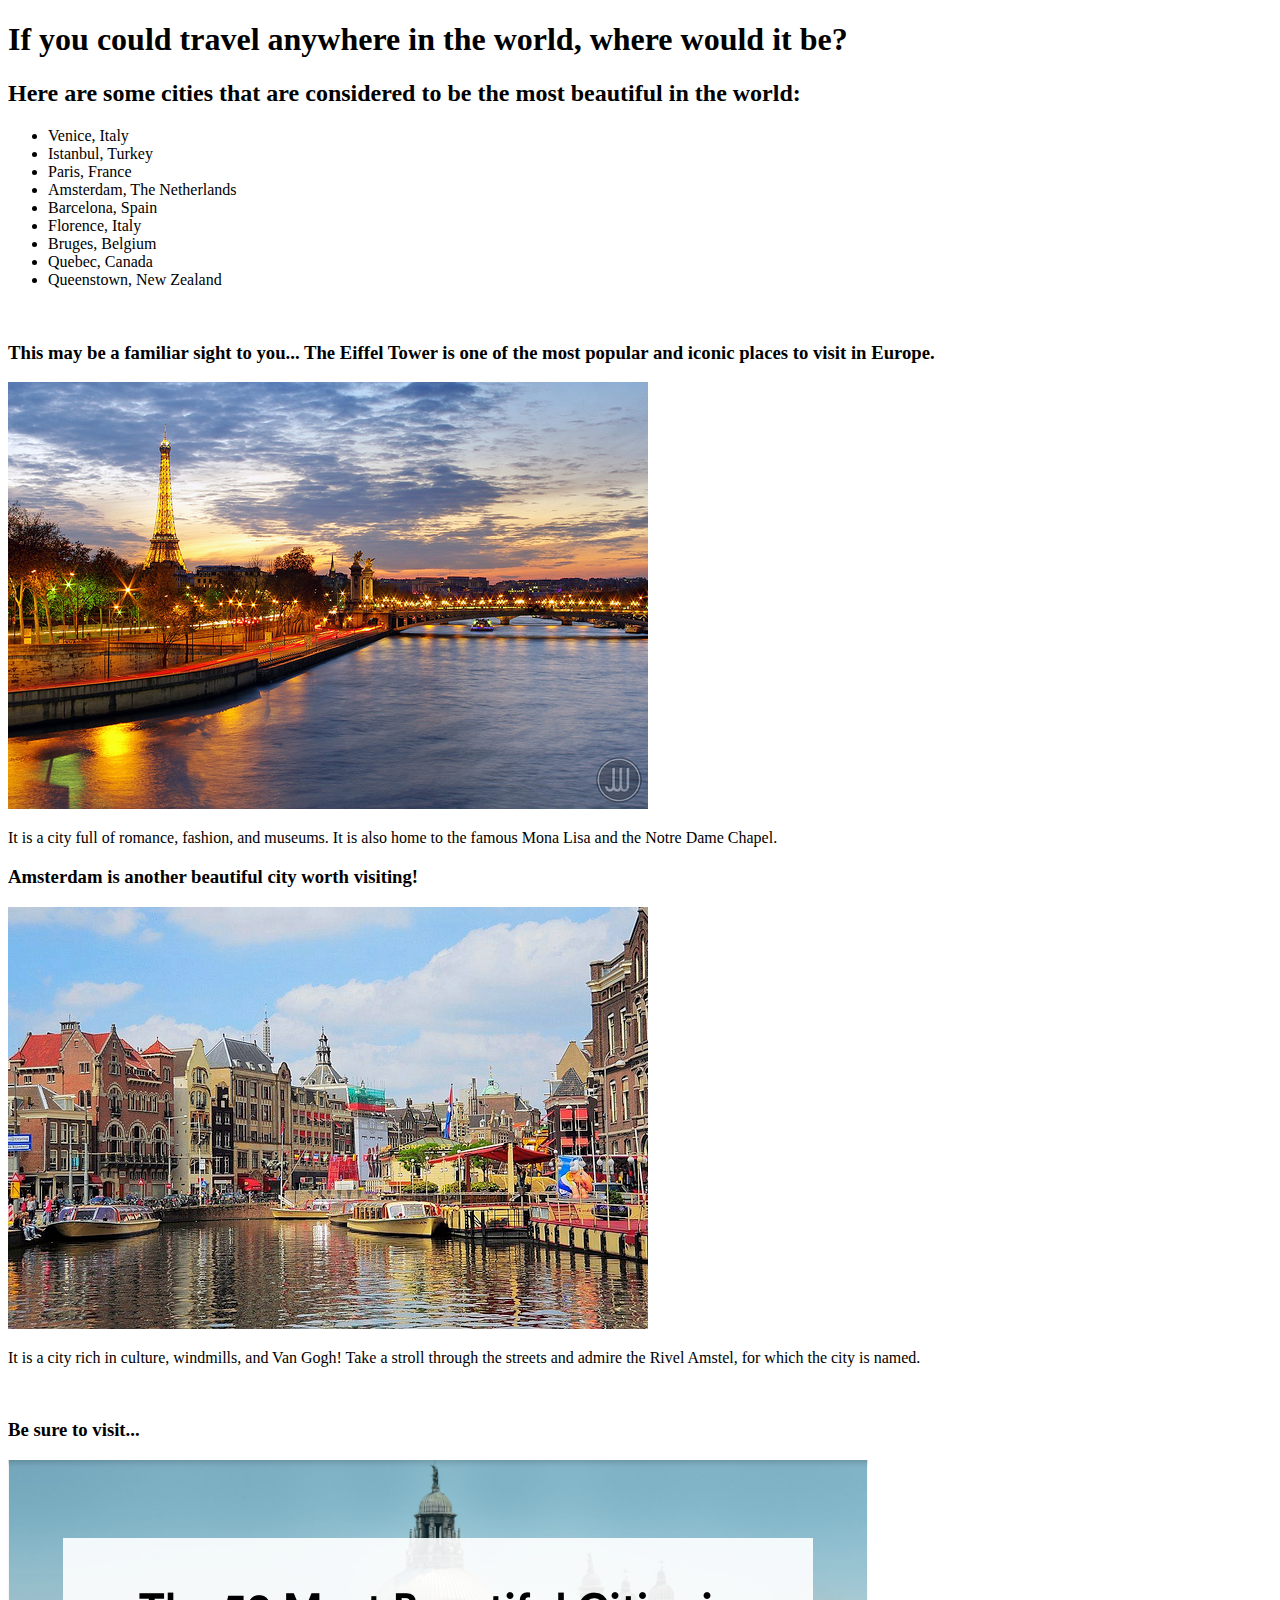
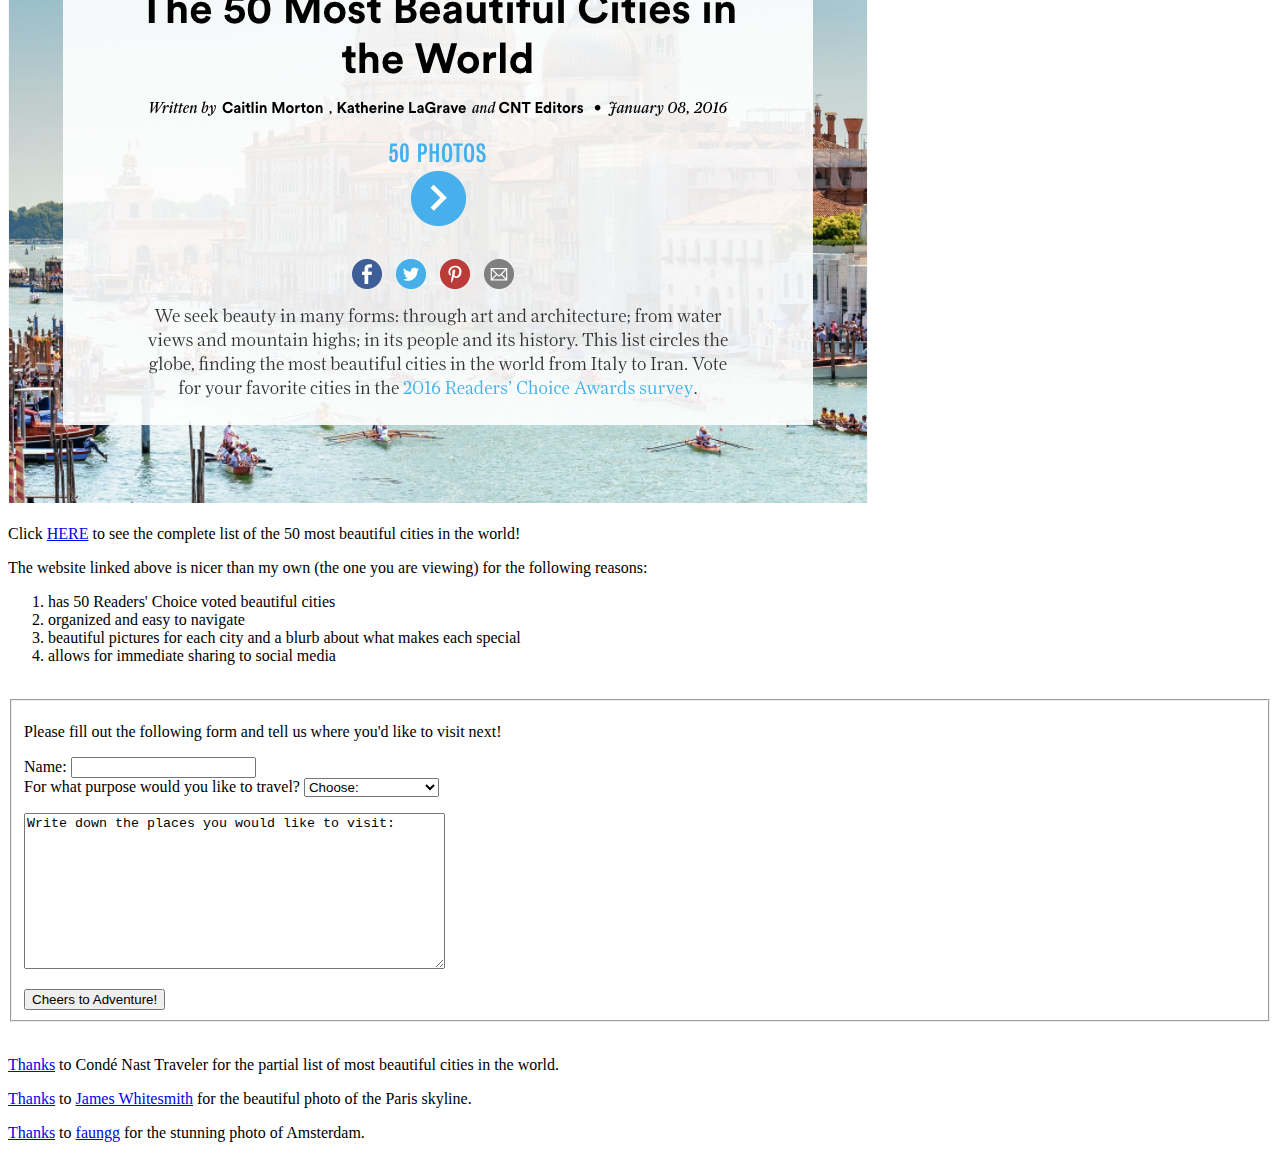
==== index.html @ f20520c0 "Merge pull request #1 from gracenoh153/index" ====
<!DOCTYPE html>
<html>
<head>
  <title>Travel the World</title>
</head>
<body>
  <main>
  <h1>If you could travel anywhere in the world, where would it be?</h1>
  <h2>Here are some cities that are considered to be the most beautiful in the world:</h2>
    <ul>
      <li>Venice, Italy</li>
      <li>Istanbul, Turkey</li>
      <li>Paris, France</li>
      <li>Amsterdam, The Netherlands</li>
      <li>Barcelona, Spain</li>
      <li>Florence, Italy</li>
      <li>Bruges, Belgium</li>
      <li>Quebec, Canada</li>
      <li>Queenstown, New Zealand</li>
    </ul>
  <br>
  <h3>This may be a familiar sight to you... The Eiffel Tower is one of the most popular and iconic places to visit in Europe.</h3>
  <img src="photos/eiffel.jpg" alt="eiffel_tower"/>
  <p>It is a city full of romance, fashion, and museums. It is also home to the famous Mona Lisa and the Notre Dame Chapel.</p>
  <h3>Amsterdam is another beautiful city worth visiting!</h3>
  <img src="photos/amst.jpg" alt="amsterdam"/>
  <p>It is a city rich in culture, windmills, and Van Gogh! Take a stroll through the streets and admire the Rivel Amstel, for which the city is named.</p>
  <br>
  <h3>Be sure to visit...</h3>
  <img src="photos/ss_50.png" alt="screenshot"/>
  <p>Click <a href="http://www.cntraveler.com/galleries/2016-01-08/the-50-most-beautiful-cities-in-the-world/1">HERE</a> to see the complete list of the 50 most beautiful cities in the world!</p>
  <p>The website linked above is nicer than my own (the one you are viewing) for the following reasons:
    <ol>
      <li>has 50 Readers' Choice voted beautiful cities</li>
      <li>organized and easy to navigate</li>
      <li>beautiful pictures for each city and a blurb about what makes each special</li>
      <li>allows for immediate sharing to social media</li>
    </ol>
  </p>
  <br>
  <form name="travel_wish" action="success.html" method="post">
    <fieldset>
    <p>Please fill out the following form and tell us where you'd like to visit next!</p>
      <div>
        <label>Name:</label>
        <input type="text" name="fullname">
      </div>
      <div>
        <label>For what purpose would you like to travel?</label>
        <select name="purpose_travel">
          <option value="purpose">Choose:</option>
          <option value="purpose">Honeymoon</option>
          <option value="purpose">Personal Vacation</option>
          <option value="purpose">Family Vacation</option>
          <option value="purpose">Travel with Friends</option>
          <option value="purpose">Business</option>
          <option value="purpose">Other</option>
        </select>
      </div>
      <p>
      <textarea name="textarea"
       rows="10" cols="50">Write down the places you would like to visit:</textarea>
      </p>
      <button type="submit">Cheers to Adventure!</button>
    </fieldset>
  </form>
  </main>
  <br>
  <footer>
    <p><a href="http://www.cntraveler.com/galleries/2016-01-08/the-50-most-beautiful-cities-in-the-world/1">Thanks</a> to Condé Nast Traveler for the partial list of most beautiful cities in the world.</p>
    <p><a href="https://creativecommons.org/licenses/by-sa/2.0/">Thanks</a> to <a href="https://www.flickr.com/photos/jwhitesmith/5268479080/in/[base64]">James Whitesmith</a> for the beautiful photo of the Paris skyline.</p>
    <p><a href="https://creativecommons.org/licenses/by-sa/2.0/"> Thanks</a> to <a href="https://www.flickr.com/photos/44534236@N00/5866586357/in/[base64]">faungg</a> for the stunning photo of Amsterdam.</p>
  </footer>
</body>
</html>
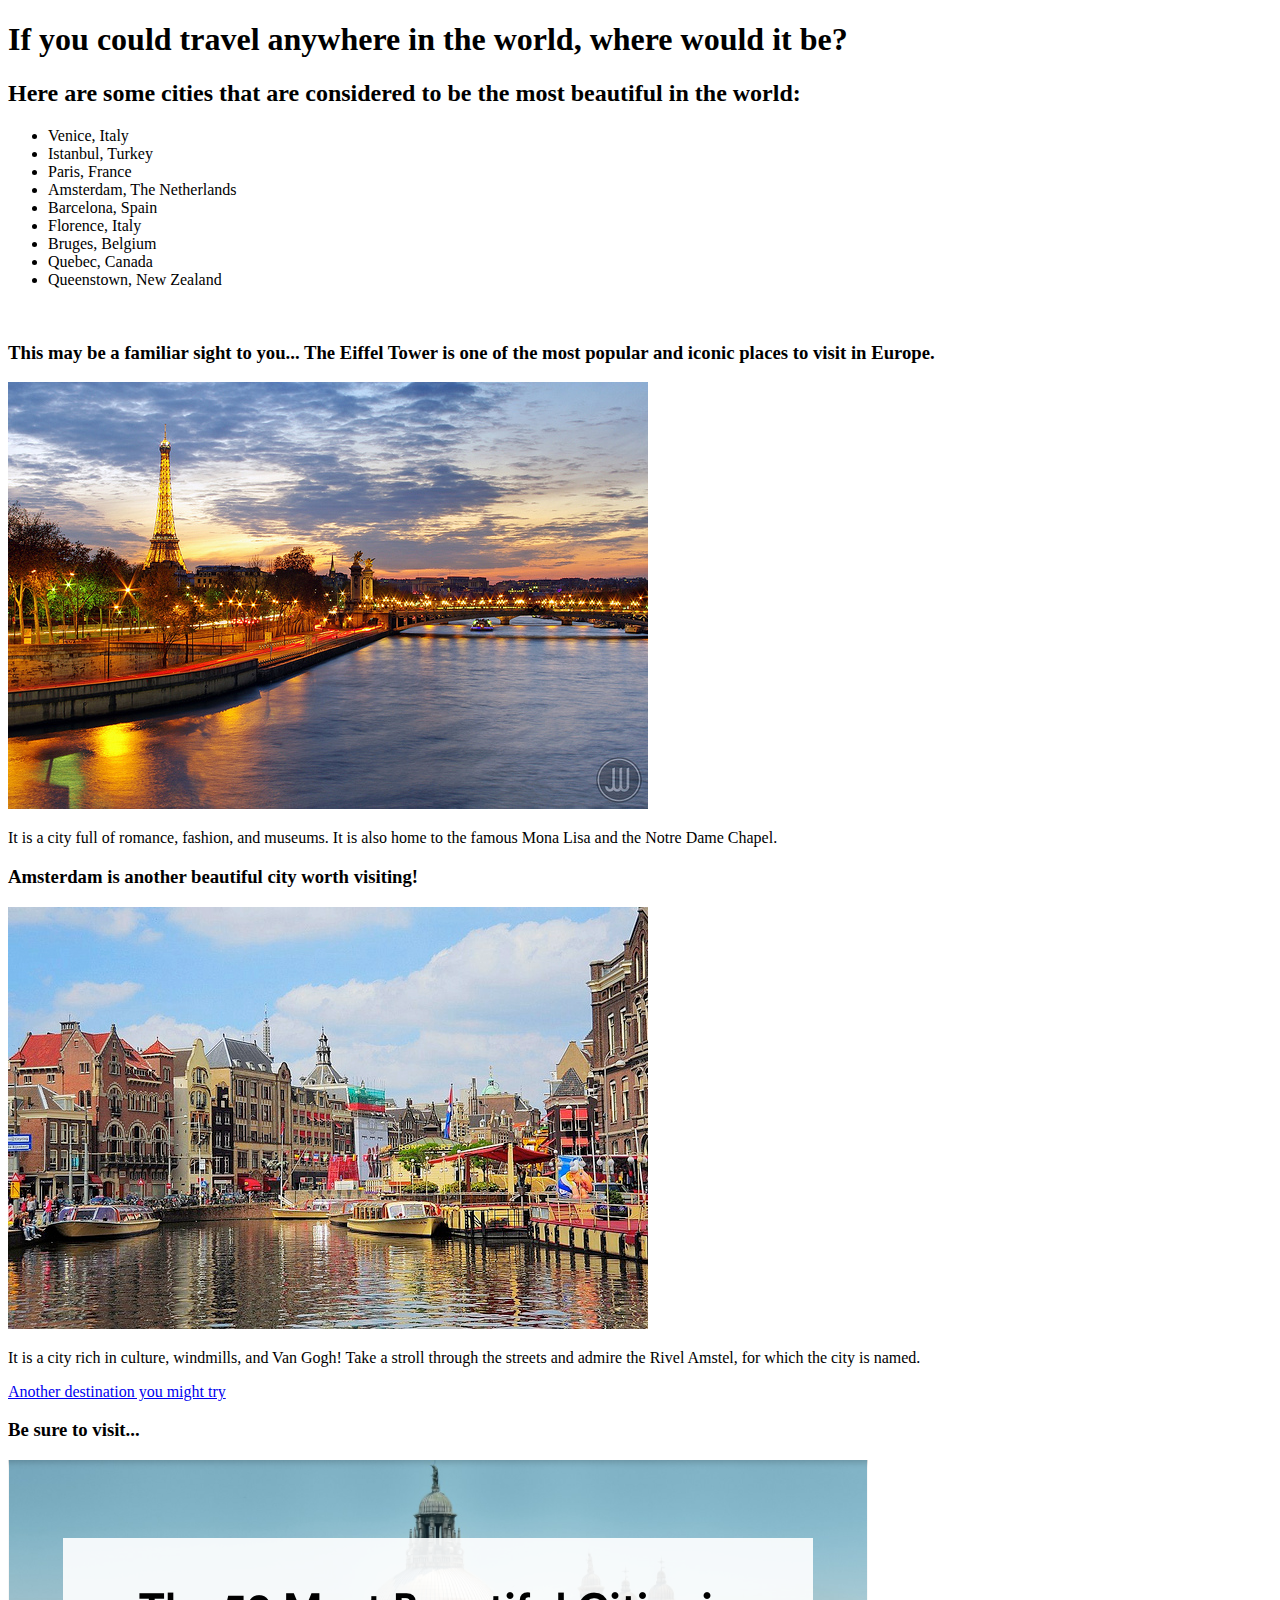
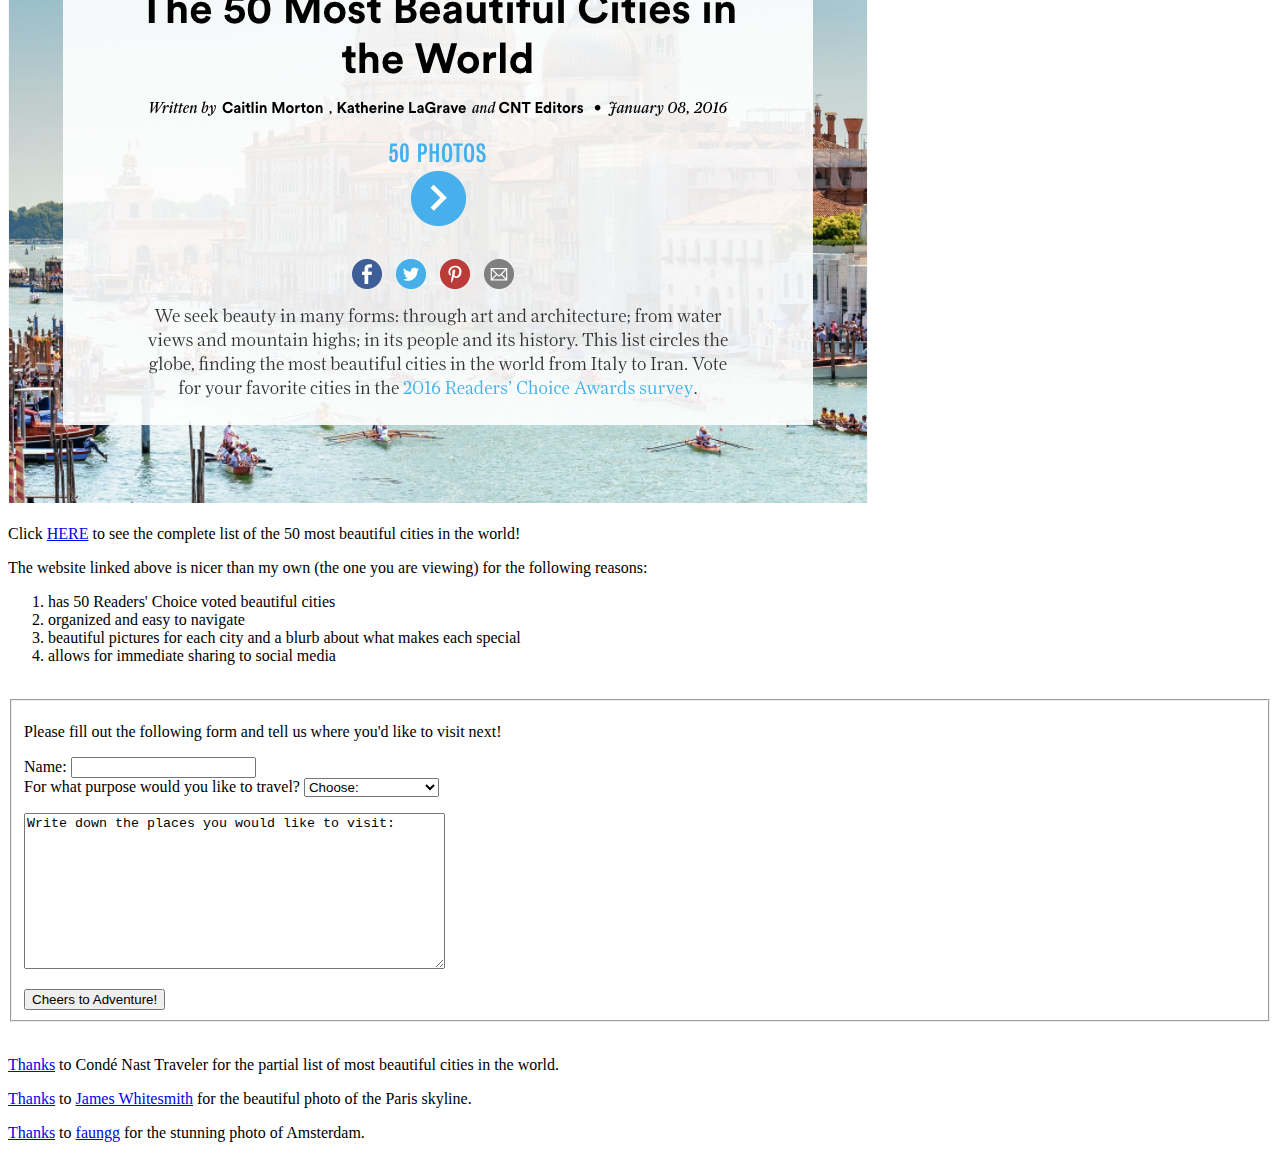
==== commit f61d2b3a: "final (hopefully)" ====
--- a/index.html
+++ b/index.html
@@ -25,20 +25,20 @@
   <h3>Amsterdam is another beautiful city worth visiting!</h3>
   <img src="photos/amst.jpg" alt="amsterdam"/>
   <p>It is a city rich in culture, windmills, and Van Gogh! Take a stroll through the streets and admire the Rivel Amstel, for which the city is named.</p>
+  <a href="xtra_page.html">Another destination you might try</a>
   <br>
   <h3>Be sure to visit...</h3>
   <img src="photos/ss_50.png" alt="screenshot"/>
   <p>Click <a href="http://www.cntraveler.com/galleries/2016-01-08/the-50-most-beautiful-cities-in-the-world/1">HERE</a> to see the complete list of the 50 most beautiful cities in the world!</p>
-  <p>The website linked above is nicer than my own (the one you are viewing) for the following reasons:
+  <p>The website linked above is nicer than my own (the one you are viewing) for the following reasons:</p>
     <ol>
       <li>has 50 Readers' Choice voted beautiful cities</li>
       <li>organized and easy to navigate</li>
       <li>beautiful pictures for each city and a blurb about what makes each special</li>
       <li>allows for immediate sharing to social media</li>
     </ol>
-  </p>
   <br>
-  <form name="travel_wish" action="success.html" method="post">
+  <form name="travel_wish" action="hooray.html" method="post">
     <fieldset>
     <p>Please fill out the following form and tell us where you'd like to visit next!</p>
       <div>
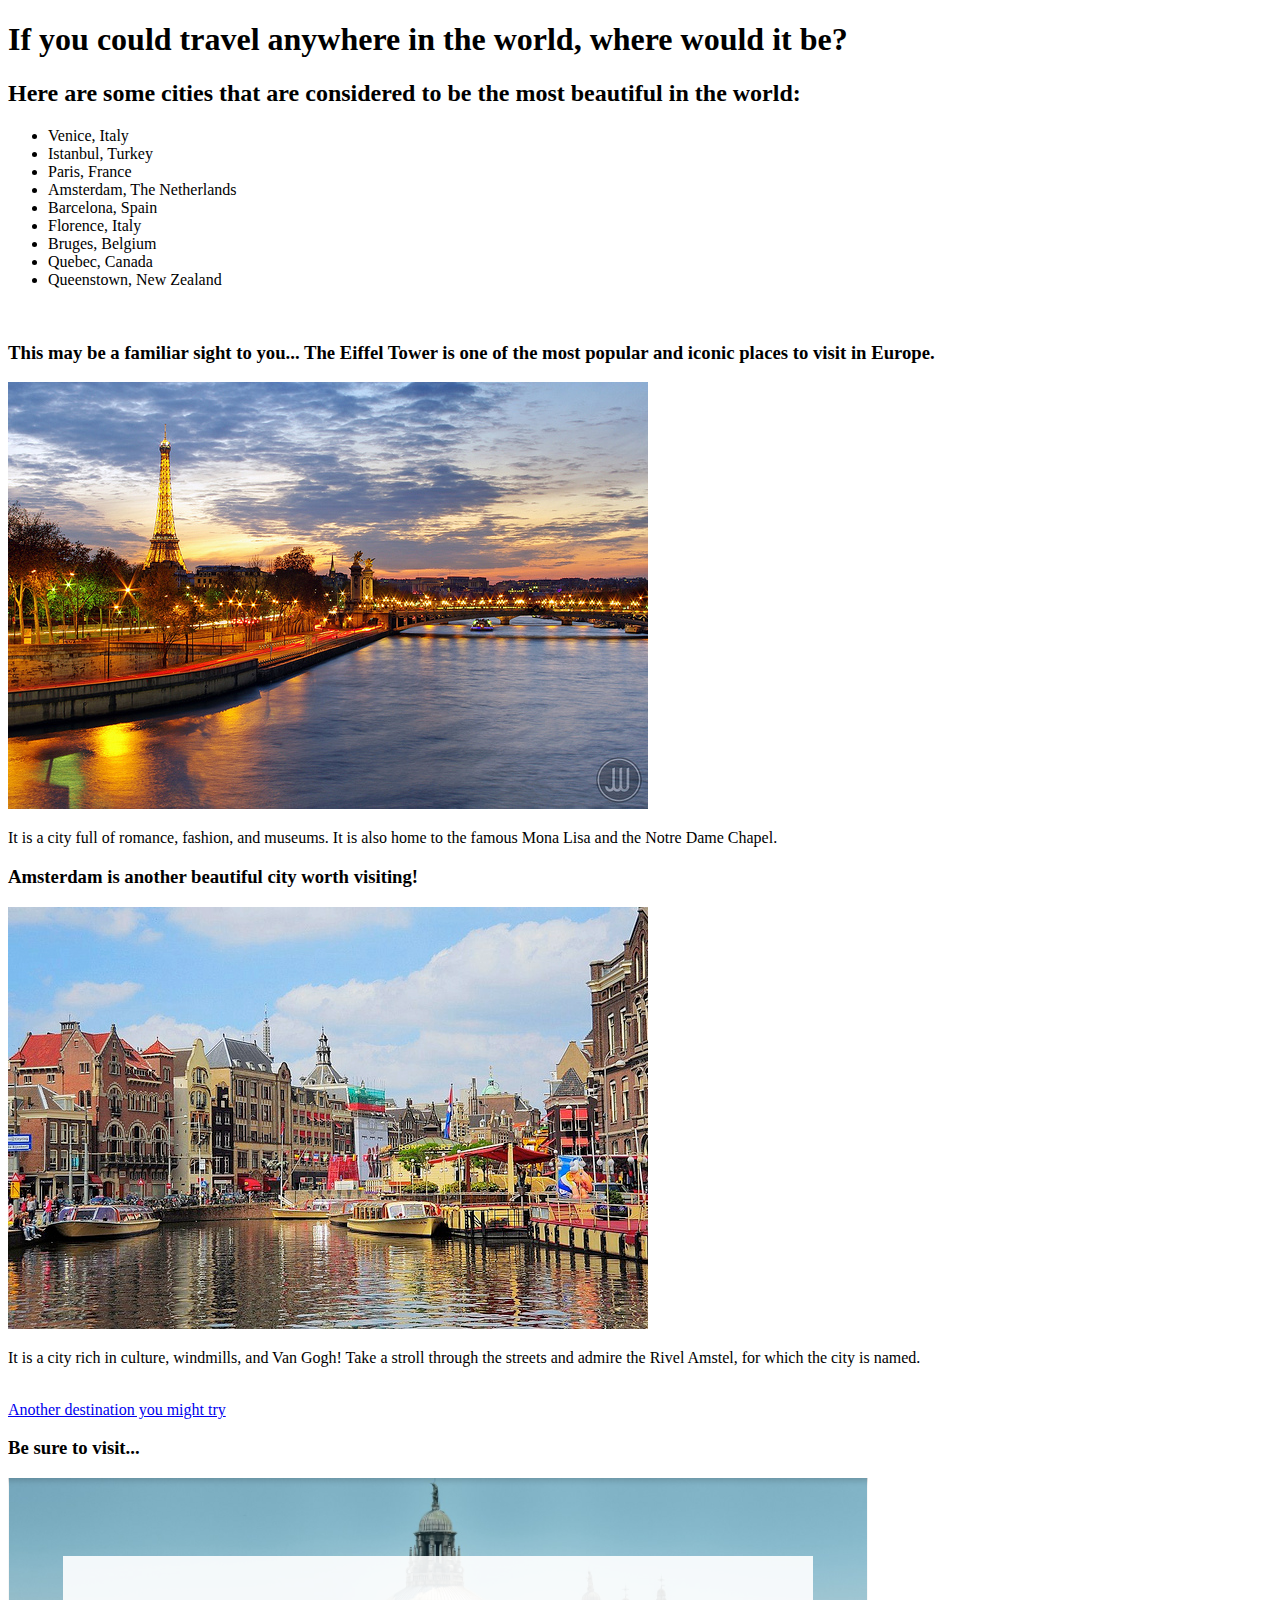
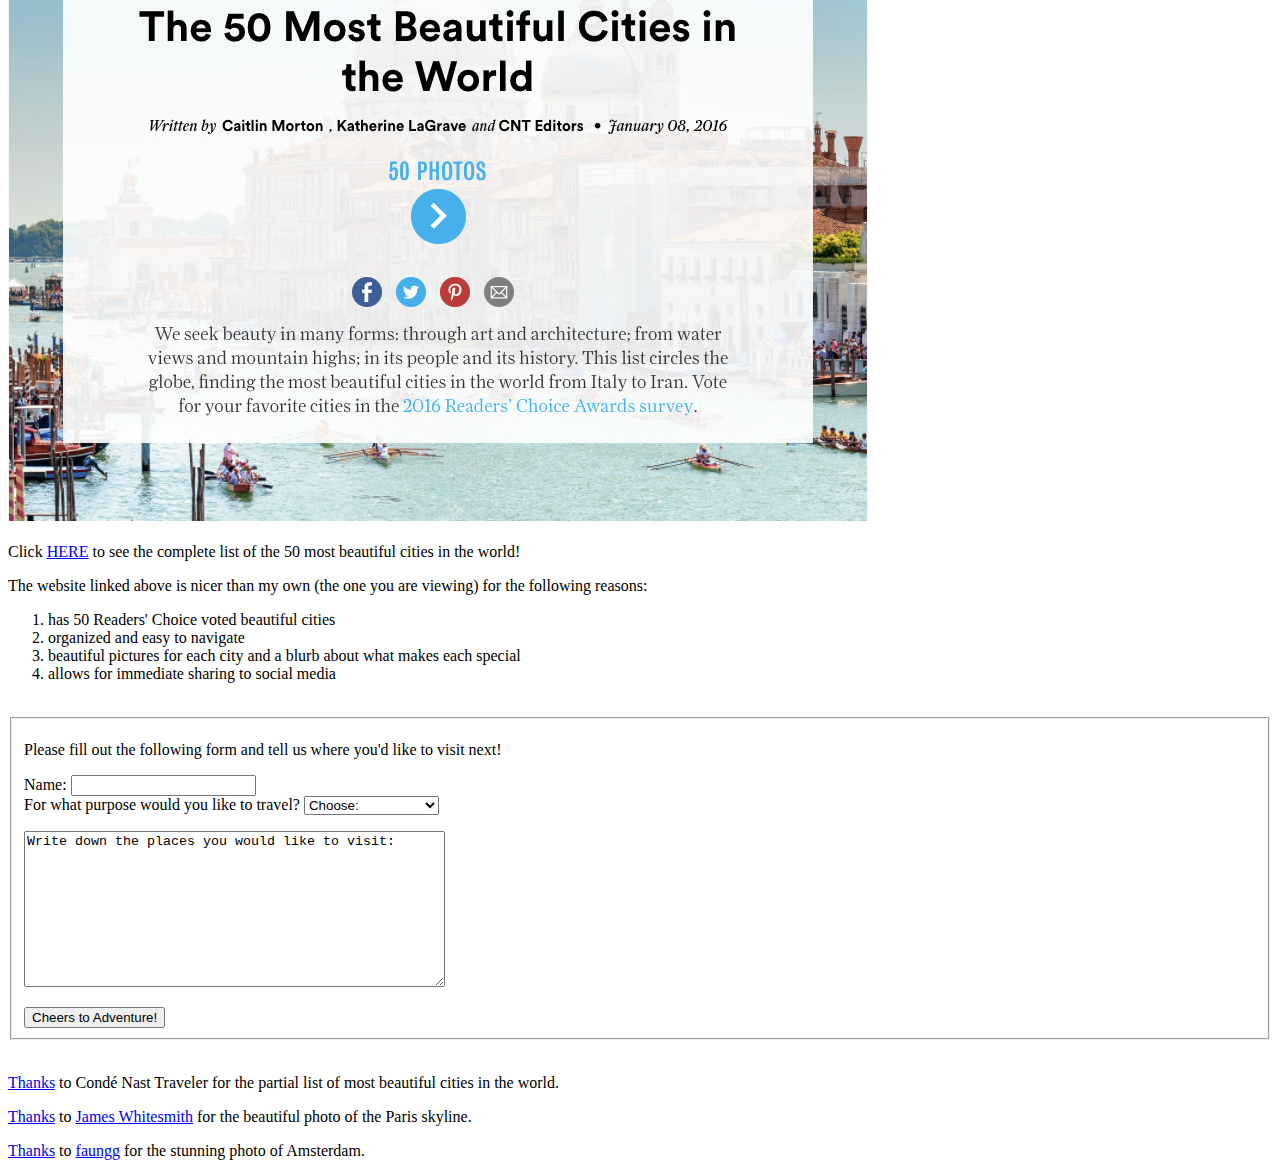
==== commit 11b9016d: "Merge pull request #6 from gracenoh153/index" ====
--- a/index.html
+++ b/index.html
@@ -25,6 +25,7 @@
   <h3>Amsterdam is another beautiful city worth visiting!</h3>
   <img src="photos/amst.jpg" alt="amsterdam"/>
   <p>It is a city rich in culture, windmills, and Van Gogh! Take a stroll through the streets and admire the Rivel Amstel, for which the city is named.</p>
+  <br>
   <a href="xtra_page.html">Another destination you might try</a>
   <br>
   <h3>Be sure to visit...</h3>
@@ -38,7 +39,7 @@
       <li>allows for immediate sharing to social media</li>
     </ol>
   <br>
-  <form name="travel_wish" action="hooray.html" method="post">
+  <form name="travel_wish" action="xtra_page.html" method="post">
     <fieldset>
     <p>Please fill out the following form and tell us where you'd like to visit next!</p>
       <div>
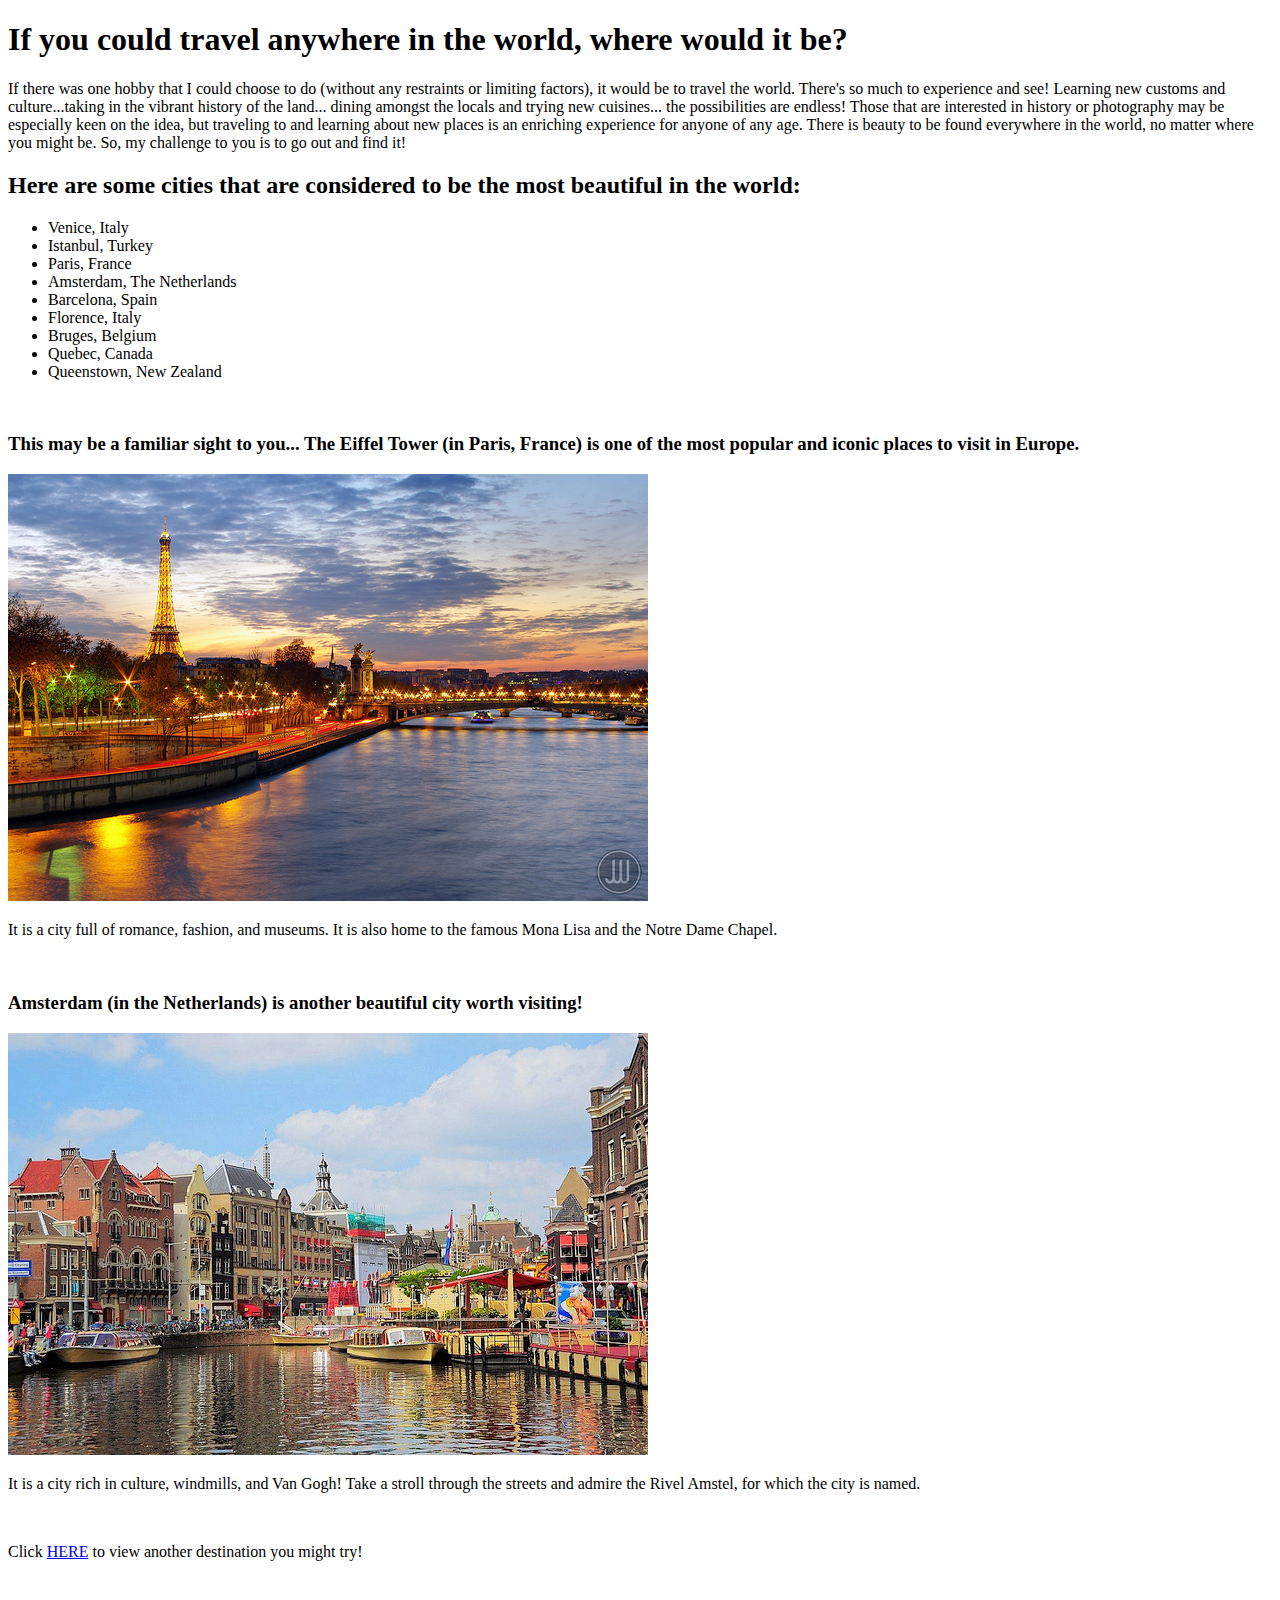
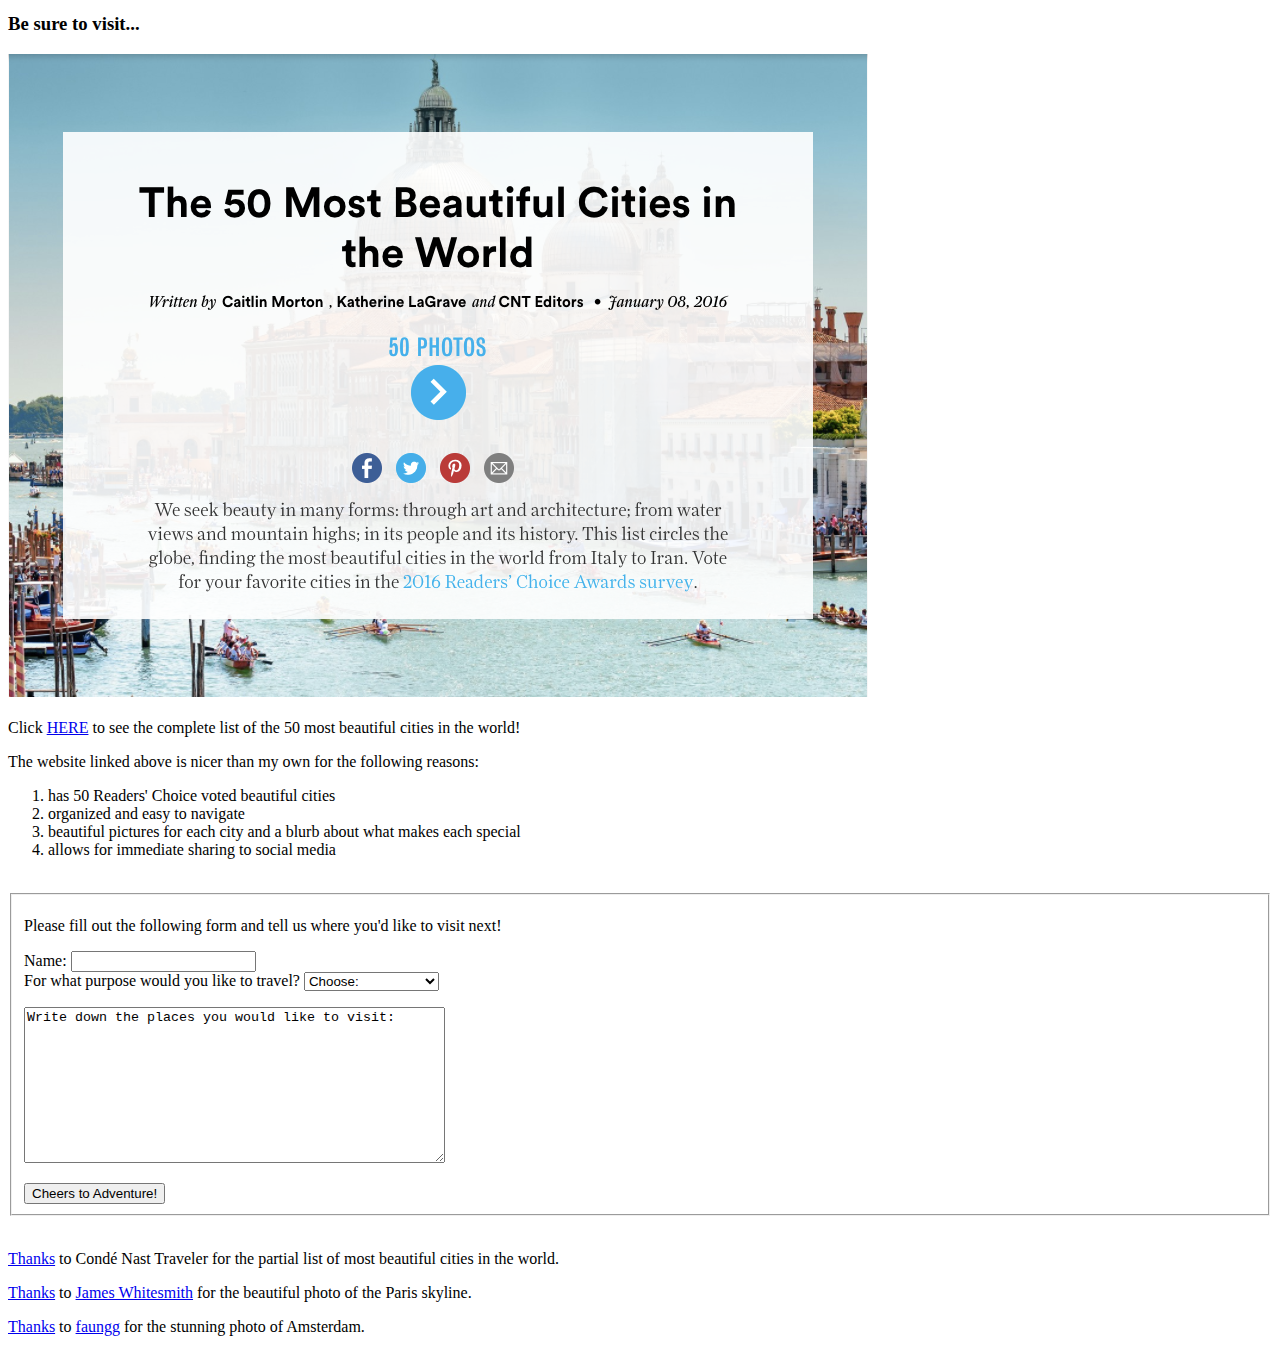
==== commit c5d3963f: "add intro paragraph to beginning of page" ====
--- a/index.html
+++ b/index.html
@@ -6,6 +6,7 @@
 <body>
   <main>
   <h1>If you could travel anywhere in the world, where would it be?</h1>
+  <p>If there was one hobby that I could choose to do (without any restraints or limiting factors), it would be to travel the world. There's so much to experience and see! Learning new customs and culture...taking in the vibrant history of the land... dining amongst the locals and trying new cuisines... the possibilities are endless! Those that are interested in history or photography may be especially keen on the idea, but traveling to and learning about new places is an enriching experience for anyone of any age. There is beauty to be found everywhere in the world, no matter where you might be. So, my challenge to you is to go out and find it!</p>
   <h2>Here are some cities that are considered to be the most beautiful in the world:</h2>
     <ul>
       <li>Venice, Italy</li>
@@ -19,19 +20,20 @@
       <li>Queenstown, New Zealand</li>
     </ul>
   <br>
-  <h3>This may be a familiar sight to you... The Eiffel Tower is one of the most popular and iconic places to visit in Europe.</h3>
+  <h3>This may be a familiar sight to you... The Eiffel Tower (in Paris, France) is one of the most popular and iconic places to visit in Europe.</h3>
   <img src="photos/eiffel.jpg" alt="eiffel_tower"/>
   <p>It is a city full of romance, fashion, and museums. It is also home to the famous Mona Lisa and the Notre Dame Chapel.</p>
-  <h3>Amsterdam is another beautiful city worth visiting!</h3>
+  <br>
+  <h3>Amsterdam (in the Netherlands) is another beautiful city worth visiting!</h3>
   <img src="photos/amst.jpg" alt="amsterdam"/>
   <p>It is a city rich in culture, windmills, and Van Gogh! Take a stroll through the streets and admire the Rivel Amstel, for which the city is named.</p>
   <br>
-  <a href="xtra_page.html">Another destination you might try</a>
+  <p>Click <a href="xtra_page.html">HERE</a> to view another destination you might try!</p>
   <br>
   <h3>Be sure to visit...</h3>
   <img src="photos/ss_50.png" alt="screenshot"/>
   <p>Click <a href="http://www.cntraveler.com/galleries/2016-01-08/the-50-most-beautiful-cities-in-the-world/1">HERE</a> to see the complete list of the 50 most beautiful cities in the world!</p>
-  <p>The website linked above is nicer than my own (the one you are viewing) for the following reasons:</p>
+  <p>The website linked above is nicer than my own for the following reasons:</p>
     <ol>
       <li>has 50 Readers' Choice voted beautiful cities</li>
       <li>organized and easy to navigate</li>
@@ -39,7 +41,7 @@
       <li>allows for immediate sharing to social media</li>
     </ol>
   <br>
-  <form name="travel_wish" action="xtra_page.html" method="post">
+  <form name="travel_wish" action="hooray.html" method="get">
     <fieldset>
     <p>Please fill out the following form and tell us where you'd like to visit next!</p>
       <div>
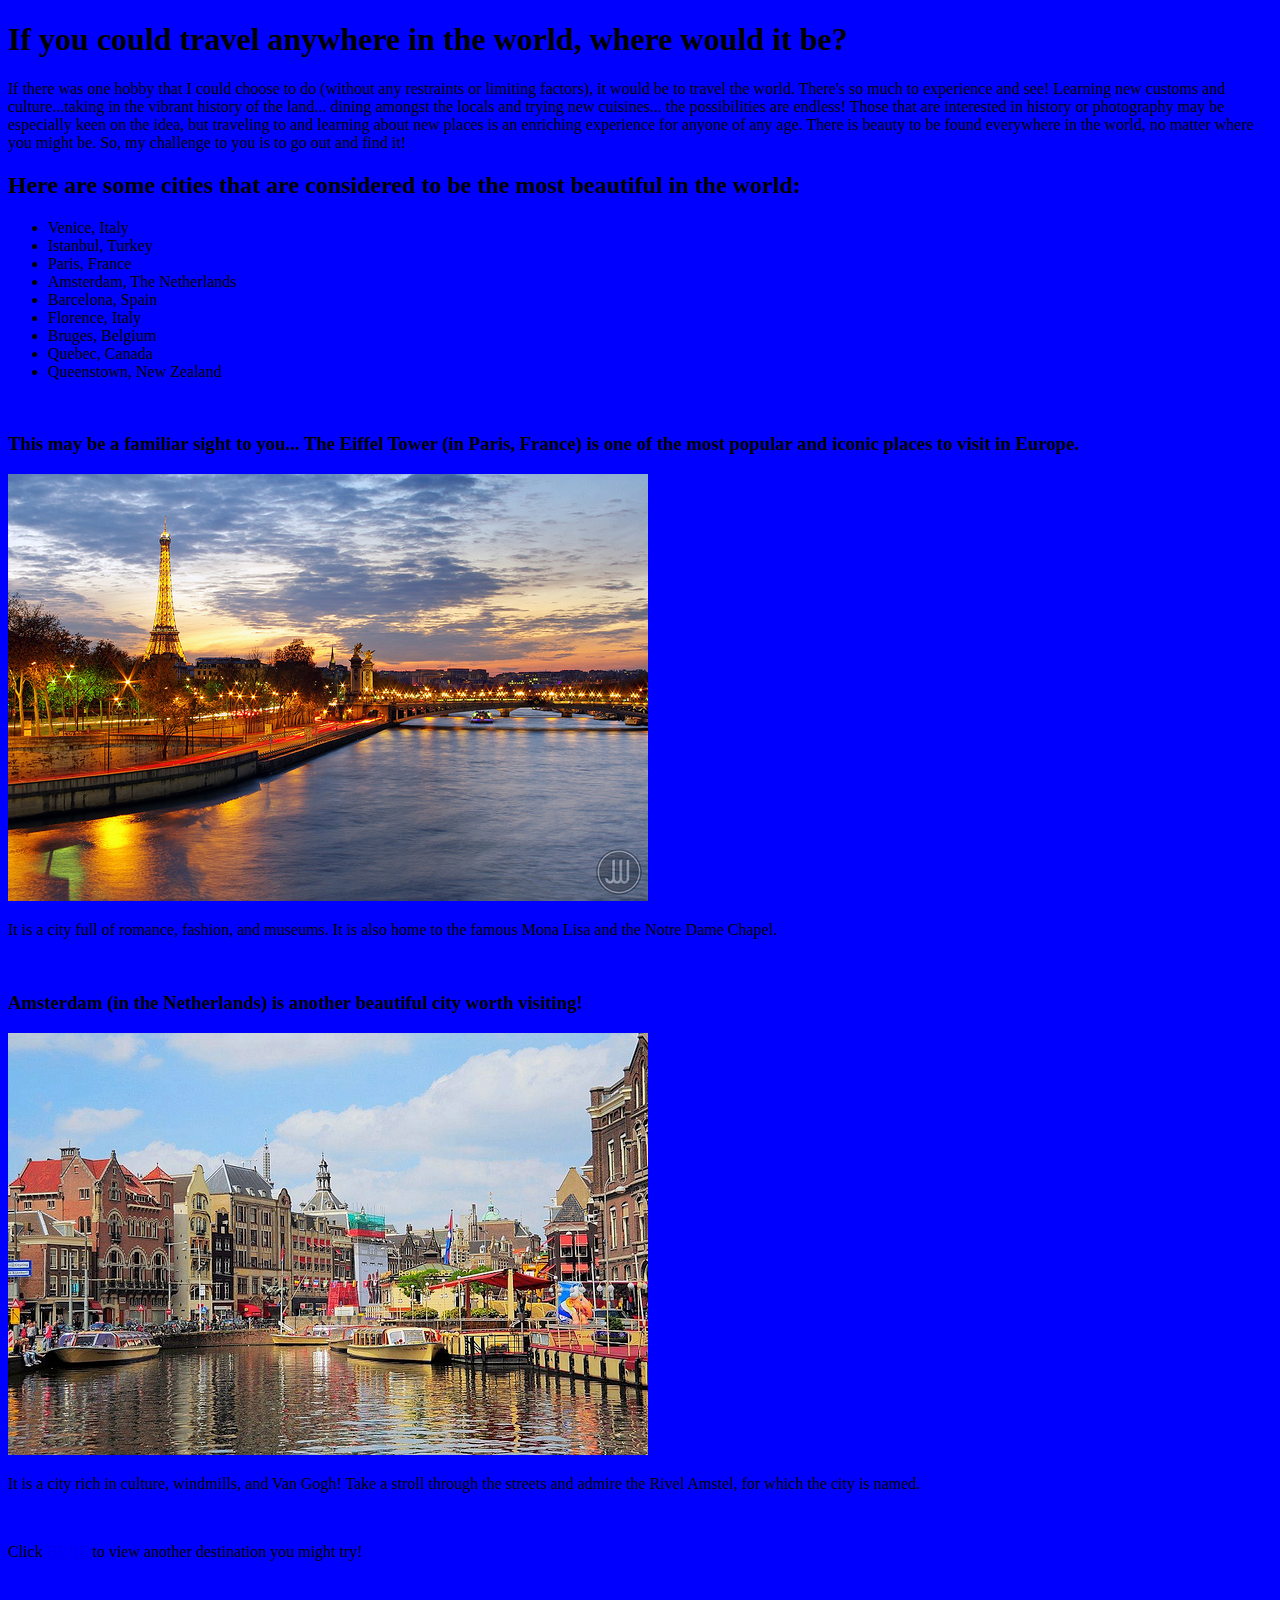
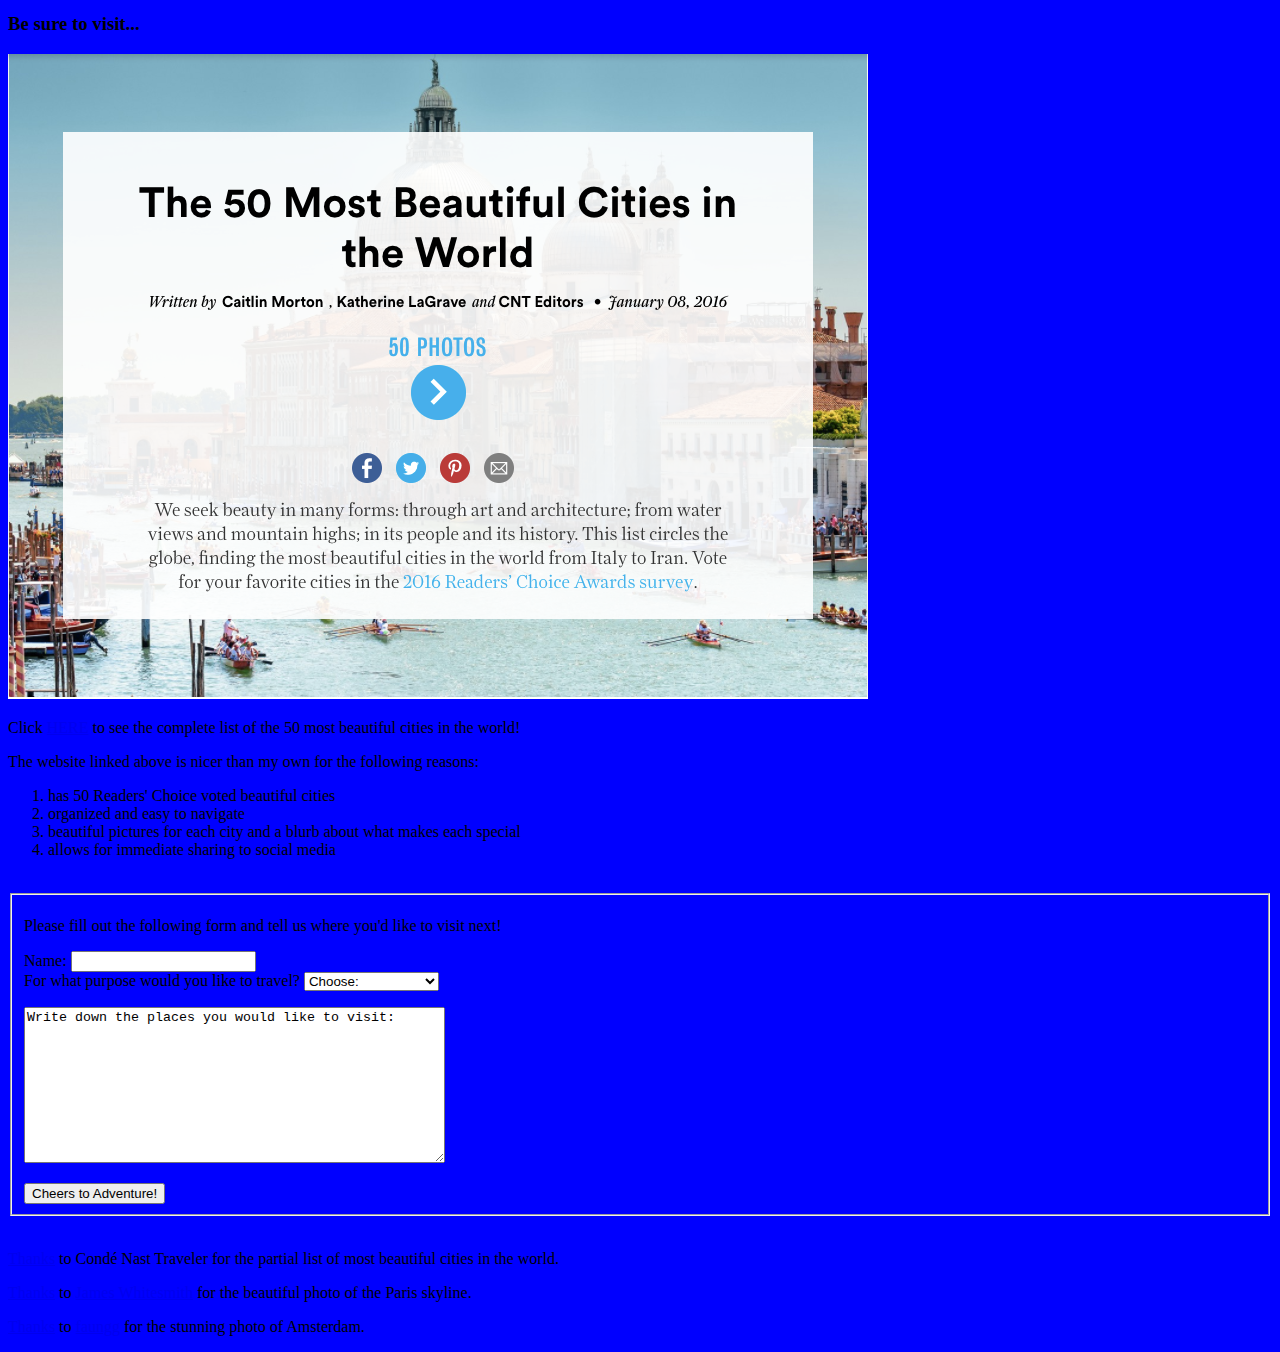
==== commit d7e68116: "link stylesheet" ====
--- a/index.html
+++ b/index.html
@@ -2,6 +2,7 @@
 <html>
 <head>
   <title>Travel the World</title>
+  <link rel="stylesheet" href="styles.css" type="text/css">
 </head>
 <body>
   <main>
--- a/styles.css
+++ b/styles.css
@@ -0,0 +1 @@
+body {background: blue;}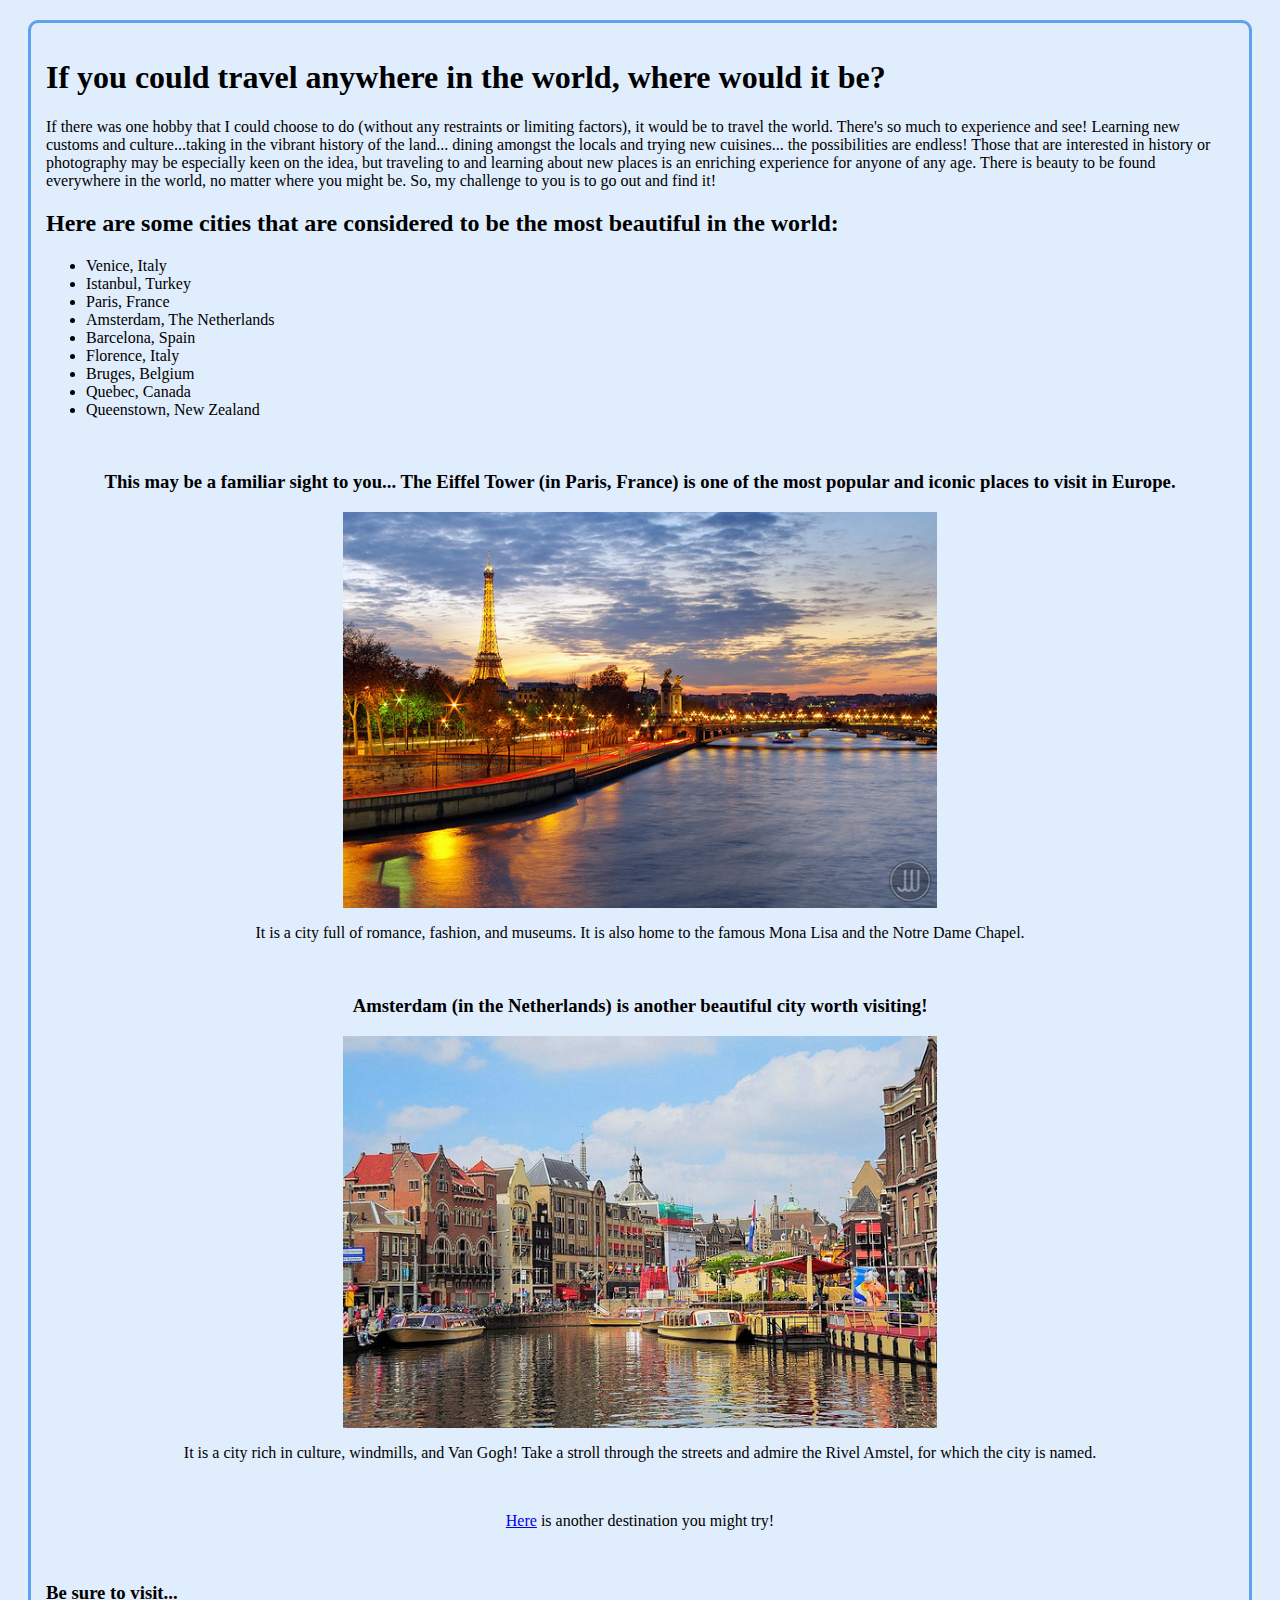
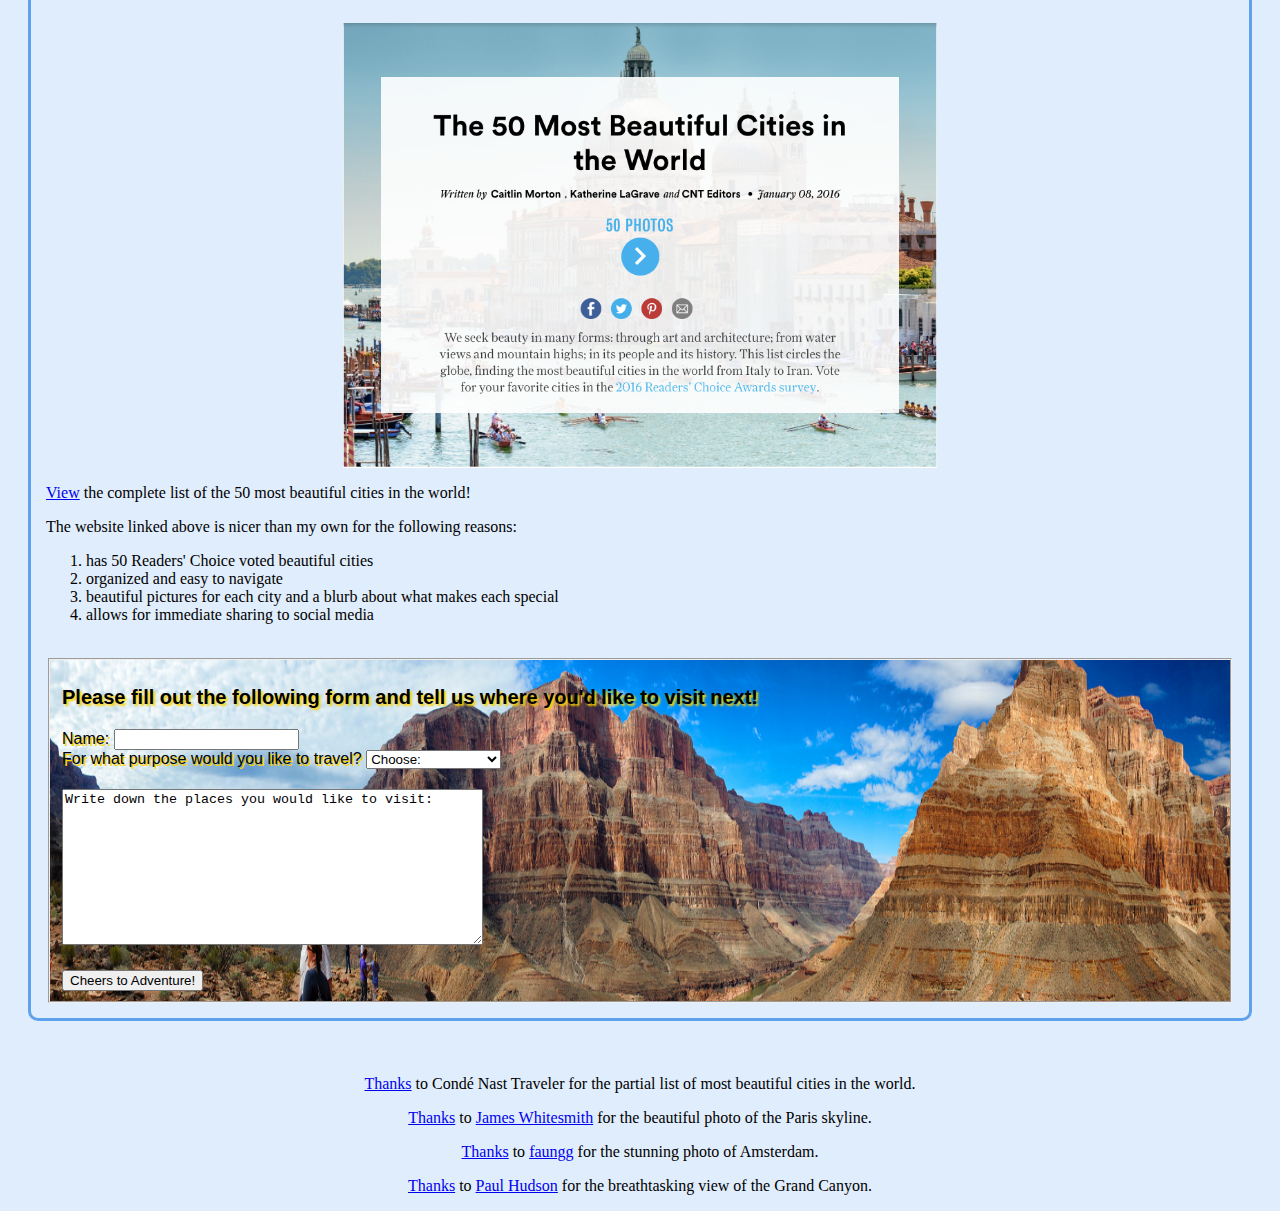
==== commit 4c79a2f4: "minor changes to link names" ====
--- a/index.html
+++ b/index.html
@@ -6,8 +6,10 @@
 </head>
 <body>
   <main>
-  <h1>If you could travel anywhere in the world, where would it be?</h1>
-  <p>If there was one hobby that I could choose to do (without any restraints or limiting factors), it would be to travel the world. There's so much to experience and see! Learning new customs and culture...taking in the vibrant history of the land... dining amongst the locals and trying new cuisines... the possibilities are endless! Those that are interested in history or photography may be especially keen on the idea, but traveling to and learning about new places is an enriching experience for anyone of any age. There is beauty to be found everywhere in the world, no matter where you might be. So, my challenge to you is to go out and find it!</p>
+  <section id="travel">
+    <h1>If you could travel anywhere in the world, where would it be?</h1>
+      <p>If there was one hobby that I could choose to do (without any restraints or limiting factors), it would be to travel the world. There's so much to experience and see! Learning new customs and culture...taking in the vibrant history of the land... dining amongst the locals and trying new cuisines... the possibilities are endless! Those that are interested in history or photography may be especially keen on the idea, but traveling to and learning about new places is an enriching experience for anyone of any age. There is beauty to be found everywhere in the world, no matter where you might be. So, my challenge to you is to go out and find it!</p>
+  </section>
   <h2>Here are some cities that are considered to be the most beautiful in the world:</h2>
     <ul>
       <li>Venice, Italy</li>
@@ -21,59 +23,62 @@
       <li>Queenstown, New Zealand</li>
     </ul>
   <br>
-  <h3>This may be a familiar sight to you... The Eiffel Tower (in Paris, France) is one of the most popular and iconic places to visit in Europe.</h3>
-  <img src="photos/eiffel.jpg" alt="eiffel_tower"/>
-  <p>It is a city full of romance, fashion, and museums. It is also home to the famous Mona Lisa and the Notre Dame Chapel.</p>
+  <section class="places">
+    <h3>This may be a familiar sight to you... The Eiffel Tower (in Paris, France) is one of the most popular and iconic places to visit in Europe.</h3>
+      <img src="photos/eiffel.jpg" alt="eiffel_tower"/>
+      <p>It is a city full of romance, fashion, and museums. It is also home to the famous Mona Lisa and the Notre Dame Chapel.</p>
+    <br>
+    <h3>Amsterdam (in the Netherlands) is another beautiful city worth visiting!</h3>
+      <img src="photos/amst.jpg" alt="amsterdam"/>
+      <p>It is a city rich in culture, windmills, and Van Gogh! Take a stroll through the streets and admire the Rivel Amstel, for which the city is named.</p>
+    <br>
+    <p><a href="xtra_page.html">Here</a> is another destination you might try!</p>
+  </section>
+    <br>
+    <h3>Be sure to visit...</h3>
+      <img src="photos/ss_50.png" alt="screenshot"/>
+      <p><a href="http://www.cntraveler.com/galleries/2016-01-08/the-50-most-beautiful-cities-in-the-world/1">View</a> the complete list of the 50 most beautiful cities in the world!</p>
+    <p>The website linked above is nicer than my own for the following reasons:</p>
+      <ol>
+        <li>has 50 Readers' Choice voted beautiful cities</li>
+        <li>organized and easy to navigate</li>
+        <li>beautiful pictures for each city and a blurb about what makes each special</li>
+        <li>allows for immediate sharing to social media</li>
+      </ol>   
   <br>
-  <h3>Amsterdam (in the Netherlands) is another beautiful city worth visiting!</h3>
-  <img src="photos/amst.jpg" alt="amsterdam"/>
-  <p>It is a city rich in culture, windmills, and Van Gogh! Take a stroll through the streets and admire the Rivel Amstel, for which the city is named.</p>
-  <br>
-  <p>Click <a href="xtra_page.html">HERE</a> to view another destination you might try!</p>
-  <br>
-  <h3>Be sure to visit...</h3>
-  <img src="photos/ss_50.png" alt="screenshot"/>
-  <p>Click <a href="http://www.cntraveler.com/galleries/2016-01-08/the-50-most-beautiful-cities-in-the-world/1">HERE</a> to see the complete list of the 50 most beautiful cities in the world!</p>
-  <p>The website linked above is nicer than my own for the following reasons:</p>
-    <ol>
-      <li>has 50 Readers' Choice voted beautiful cities</li>
-      <li>organized and easy to navigate</li>
-      <li>beautiful pictures for each city and a blurb about what makes each special</li>
-      <li>allows for immediate sharing to social media</li>
-    </ol>
-  <br>
-  <form name="travel_wish" action="hooray.html" method="get">
-    <fieldset>
-    <p>Please fill out the following form and tell us where you'd like to visit next!</p>
-      <div>
-        <label>Name:</label>
-        <input type="text" name="fullname">
-      </div>
-      <div>
-        <label>For what purpose would you like to travel?</label>
-        <select name="purpose_travel">
-          <option value="purpose">Choose:</option>
-          <option value="purpose">Honeymoon</option>
-          <option value="purpose">Personal Vacation</option>
-          <option value="purpose">Family Vacation</option>
-          <option value="purpose">Travel with Friends</option>
-          <option value="purpose">Business</option>
-          <option value="purpose">Other</option>
-        </select>
-      </div>
+  <fieldset>
+    <form name="travel_wish" action="hooray.html" method="get">
+      <p>Please fill out the following form and tell us where you'd like to visit next!</p>
+        <div>
+          <label>Name:</label>
+          <input type="text" name="fullname">
+        </div>
+        <div>
+          <label>For what purpose would you like to travel?</label>
+          <select name="purpose_travel">
+            <option value="purpose">Choose:</option>
+            <option value="purpose">Honeymoon</option>
+            <option value="purpose">Personal Vacation</option>
+            <option value="purpose">Family Vacation</option>
+            <option value="purpose">Travel with Friends</option>
+            <option value="purpose">Business</option>
+            <option value="purpose">Other</option>
+          </select>
+        </div>
       <p>
       <textarea name="textarea"
        rows="10" cols="50">Write down the places you would like to visit:</textarea>
       </p>
       <button type="submit">Cheers to Adventure!</button>
-    </fieldset>
-  </form>
+    </form>
+  </fieldset>
   </main>
   <br>
   <footer>
     <p><a href="http://www.cntraveler.com/galleries/2016-01-08/the-50-most-beautiful-cities-in-the-world/1">Thanks</a> to Condé Nast Traveler for the partial list of most beautiful cities in the world.</p>
     <p><a href="https://creativecommons.org/licenses/by-sa/2.0/">Thanks</a> to <a href="https://www.flickr.com/photos/jwhitesmith/5268479080/in/[base64]">James Whitesmith</a> for the beautiful photo of the Paris skyline.</p>
     <p><a href="https://creativecommons.org/licenses/by-sa/2.0/"> Thanks</a> to <a href="https://www.flickr.com/photos/44534236@N00/5866586357/in/[base64]">faungg</a> for the stunning photo of Amsterdam.</p>
+    <p><a href="https://creativecommons.org/licenses/by-sa/2.0/">Thanks</a> to <a href="https://www.flickr.com/photos/pahudson/8537428734/in/[base64]">Paul Hudson</a> for the breathtasking view of the Grand Canyon.</p>
   </footer>
 </body>
 </html>--- a/styles.css
+++ b/styles.css
@@ -1 +1,42 @@
-body {background: blue;}+body {
+  background: #e0edfc;
+}
+
+main {
+  border: solid;
+  border-color: #5ea1ed;
+  border-radius: 10px;
+  margin: 20px;
+  padding: 15px;
+}
+
+footer {
+  text-align: center;
+}
+
+img {
+  display: block;
+  margin: auto;
+  width: 50%;
+}
+
+.places {
+  text-align: center;
+}
+
+fieldset {
+  background-image: url("photos/g_canyon.jpg");
+  background-size: 100% 100%;
+
+}
+
+form > p {
+  font-size: 20px;
+  text-shadow: 2px 2px 2px #fcd202;
+  font-weight: bold;
+}
+
+form {
+  font-family: "Helvetica", sans-serif;
+  text-shadow: 2px 2px #fcd202;
+}
